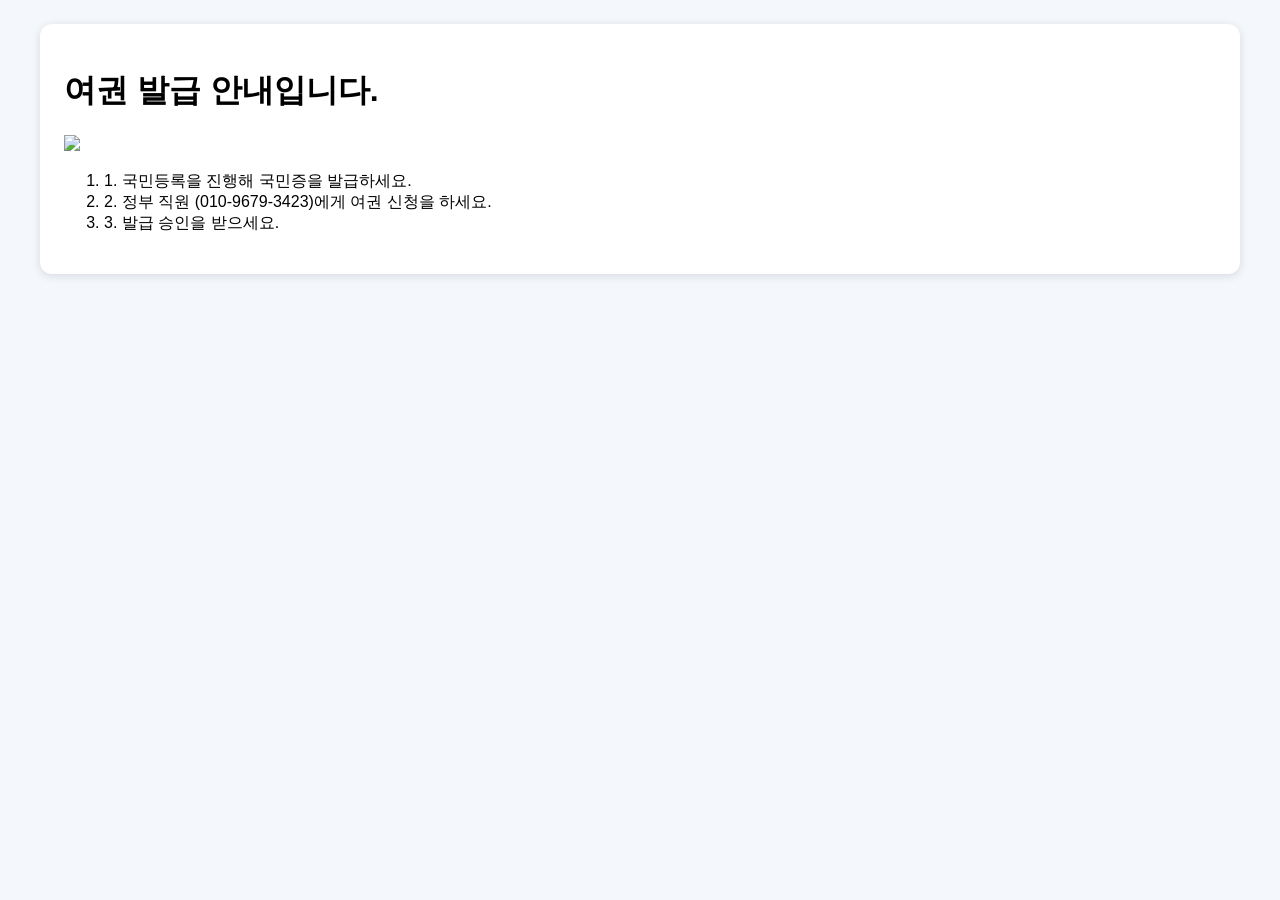
==== passport.html @ f8e63f18 "Add files via upload" ====
<!doctype html><html><head><meta charset='utf-8'><link rel='stylesheet' href='style.css'></head><body><div class='container'><div class='card'><h1>여권 발급 안내입니다.</h1><img src='assets/passport.png'><ol><li>1. 국민등록을 진행해 국민증을 발급하세요.</li><li>2. 정부 직원 (010-9679-3423)에게 여권 신청을 하세요.</li><li>3. 발급 승인을 받으세요.</li></ol></div></div></body></html>
---- style.css ----
body{margin:0;font-family:Segoe UI,Arial,sans-serif;background:#f4f7fb}
header{background:#0a3161;color:#fff;padding:18px 30px}
nav a{color:#fff;text-decoration:none;margin-right:20px;font-weight:bold}
.hero{background:linear-gradient(135deg,#0a3161,#1f6fb2);color:white;padding:70px;text-align:center}
.container{max-width:1200px;margin:auto;padding:24px}
.card{background:white;border-radius:12px;padding:24px;box-shadow:0 2px 10px rgba(0,0,0,.12);margin-bottom:20px}
footer{background:#0a3161;color:white;text-align:center;padding:20px}
img{max-width:320px}
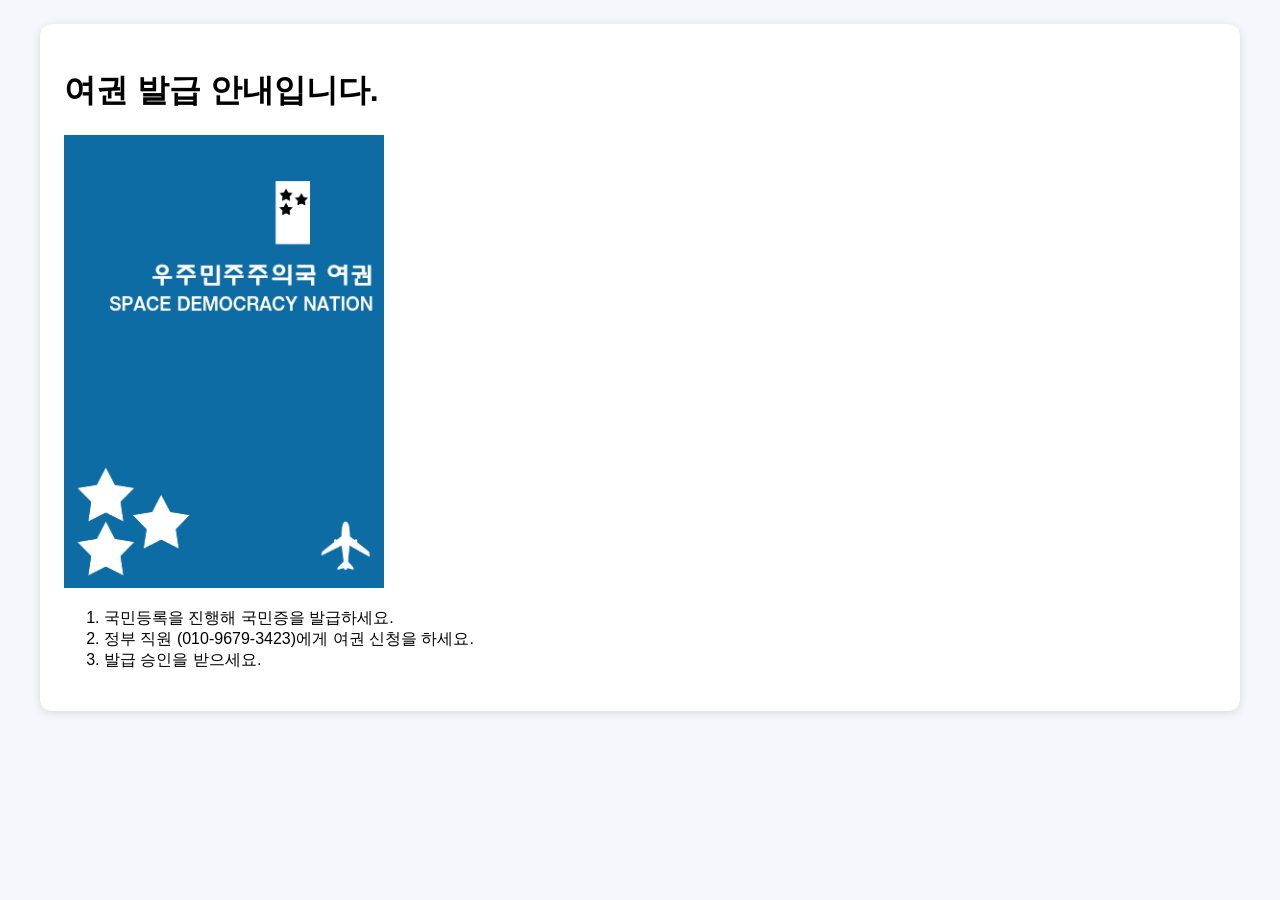
==== commit b371bef5: "Update passport.html" ====
--- a/passport.html
+++ b/passport.html
@@ -1 +1 @@
-<!doctype html><html><head><meta charset='utf-8'><link rel='stylesheet' href='style.css'></head><body><div class='container'><div class='card'><h1>여권 발급 안내입니다.</h1><img src='assets/passport.png'><ol><li>1. 국민등록을 진행해 국민증을 발급하세요.</li><li>2. 정부 직원 (010-9679-3423)에게 여권 신청을 하세요.</li><li>3. 발급 승인을 받으세요.</li></ol></div></div></body></html>+<!doctype html><html><head><meta charset='utf-8'><link rel='stylesheet' href='style.css'></head><body><div class='container'><div class='card'><h1>여권 발급 안내입니다.</h1><img src='assets/passport.png'><ol><li>국민등록을 진행해 국민증을 발급하세요.</li><li>정부 직원 (010-9679-3423)에게 여권 신청을 하세요.</li><li>발급 승인을 받으세요.</li></ol></div></div></body></html>
